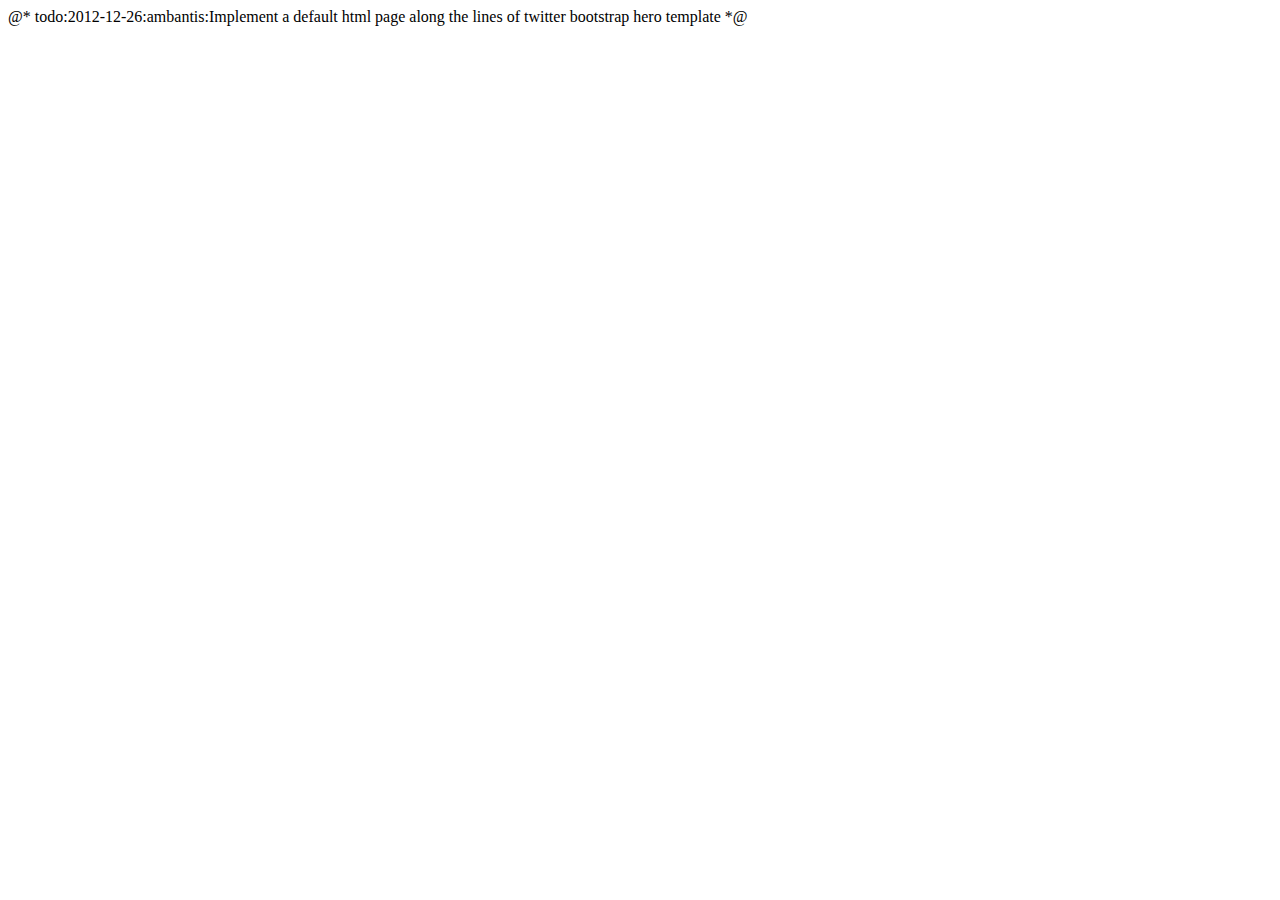
==== app/views/index.scala.html @ 9a29bfef "Created TODO items for next iteration of development, incorporating those ideas into README, changin" ====
@* todo:2012-12-26:ambantis:Implement a default html page along the lines of twitter bootstrap hero template *@
<!DOCTYPE html>
<html lang="en-US">
<head>
  <meta charset="UTF-8">
  <title></title>
</head>
<body>

</body>
</html>
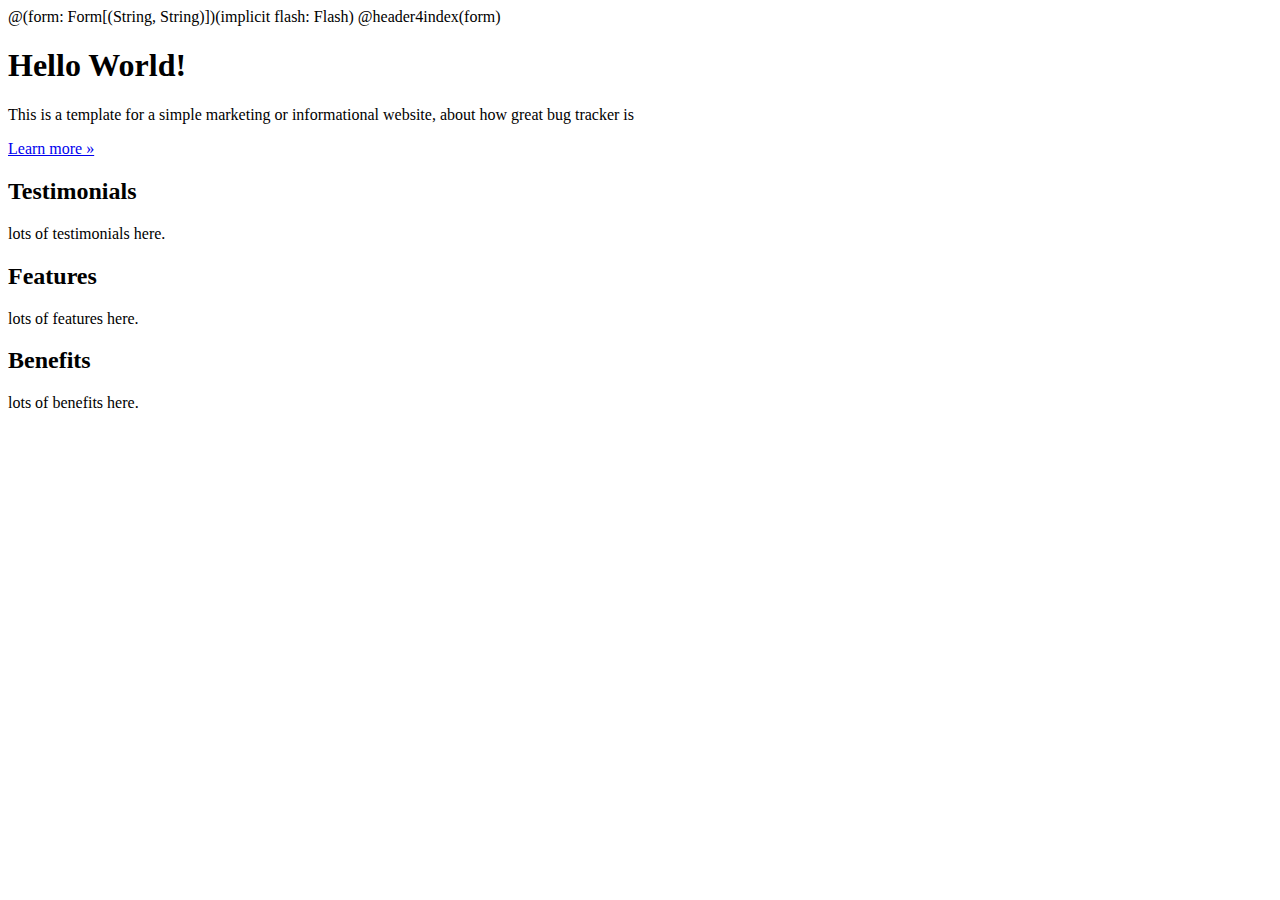
==== commit d9cc50c0: "revised header of index.scala.html as an included template" ====
--- a/app/views/index.scala.html
+++ b/app/views/index.scala.html
@@ -1,11 +1,45 @@
-@* todo:2012-12-26:ambantis:Implement a default html page along the lines of twitter bootstrap hero template *@
+@(form: Form[(String, String)])(implicit flash: Flash)
+
 <!DOCTYPE html>
 <html lang="en-US">
 <head>
   <meta charset="UTF-8">
-  <title></title>
+  <title>Bug Tracker</title>
+  <link rel="stylesheet" type="text/css" href='@routes.Assets.at("css/bootstrap.min.css")' media="all">
 </head>
 <body>
+  @header4index(form)
 
+  <div class="row-fluid">
+    <div class="span10 offset1">
+      <div class="hero-unit">
+        <h1>Hello World!</h1>
+        <p>
+          This is a template for a simple marketing or informational website, about how great bug tracker is
+        </p>
+        <p>
+          <a class="btn btn-primary btn-large" href="#">Learn more &raquo;</a>
+        </p>
+      </div>
+    </div>
+  </div>
+
+  <div class="row-fluid">
+    <div class="span3 offset1">
+      <h2>Testimonials</h2>
+      <p>lots of testimonials here.</p>
+    </div>
+    <div class="span3 offset1">
+      <h2>Features</h2>
+      <p>lots of features here.</p>
+    </div>
+    <div class="span3 offset1">
+      <h2>Benefits</h2>
+      <p>lots of benefits here.</p>
+    </div>
+  </div>
+
+<script type="text/javascript" src='@routes.Assets.at("js/jquery-1.8.3.min.js")'></script>
+<script type="text/javascript" src='@routes.Assets.at("js/bootstrap.min.js")'></script>
 </body>
-</html>+</html>
